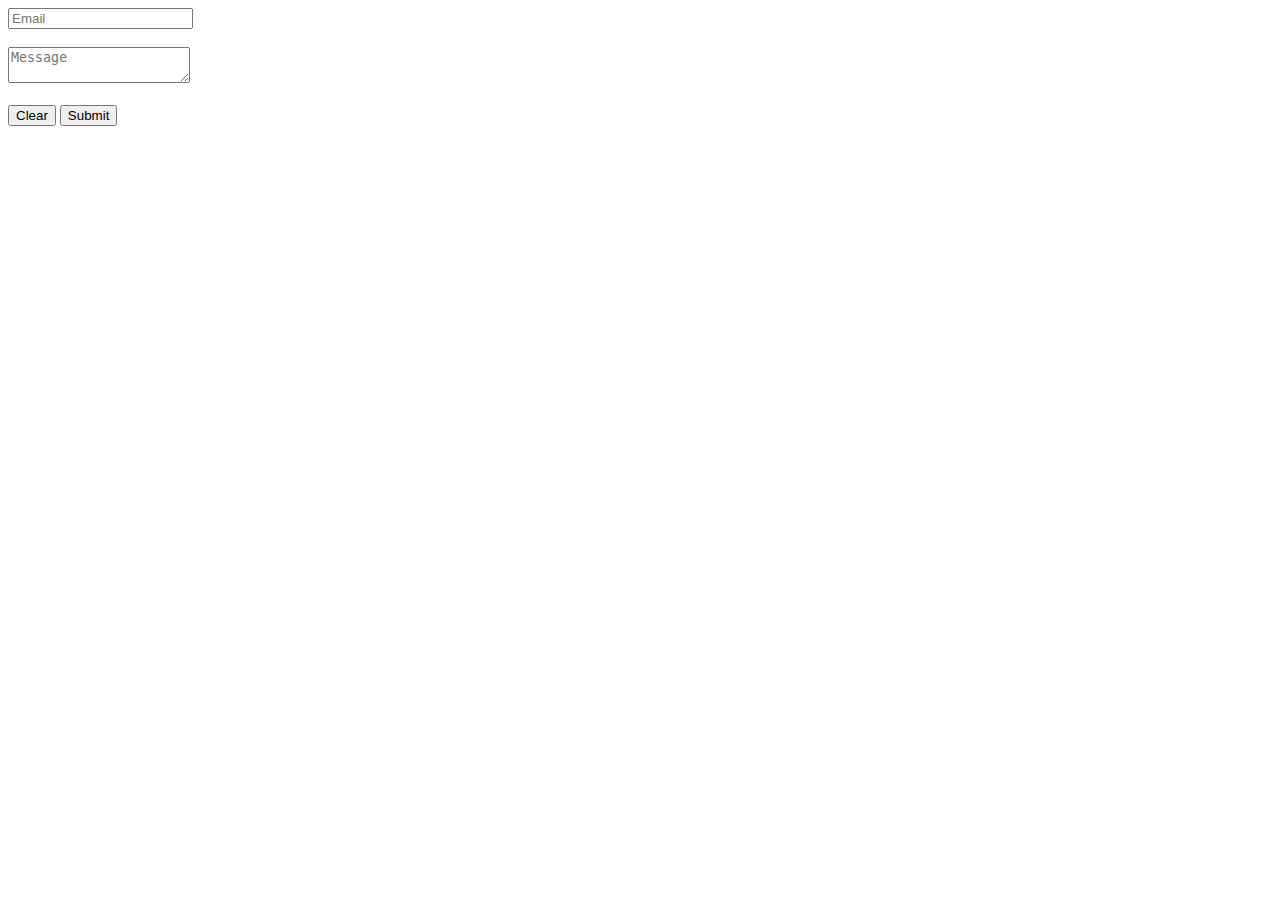
==== contact.html @ 7497337c "UI Changes" ====
<!DOCTYPE html>
<html lang="en">
	<head>
		<meta charset="UTF-8" />
		<meta http-equiv="X-UA-Compatible" content="IE=edge" />
		<meta name="viewport" content="width=device-width, initial-scale=1.0" />
		<title>Document</title>
		<link rel="stylesheet" href="app.css" />
	</head>
	<body>
		<div class="contact">
			<form>
				<!-- <label for="email">Email:</label> -->
				<input
					type="email"
					id="email"
					name="email"
					required
					placeholder="Email"
				/>
				<br /><br />
				<!-- <label for="message">Message:</label> -->
				<textarea
					id="message"
					name="message"
					required
					placeholder="Message"
				></textarea>
				<br /><br />
				<input type="submit" value="Clear" class="clear" />
				<input type="submit" value="Submit" />
			</form>
		</div>
	</body>
</html>
---- app.css ----
:root {
	--primary: #c0eef2;
	--secondary: #537fe7;
	--tertiary: #181823;
}

navbar {
	display: block;
}
a .nav-link {
	color: var(--primary);
}
.d-flex input {
	border-radius: 20px;
	background-color: var(--tertiary);
}
.d-flex input:focus,
.d-flex input:hover {
	border-color: var(--secondary);
	background-color: var(--tertiary);
	box-shadow: 0px 0px 5px var(--primary);
}
.d-flex button[type='submit'] {
	background-color: green;
	border-radius: 50%;
	color: var(--primary);
	opacity: 20%;
}
.d-flex button[type='submit']:hover {
	background-color: green;
	box-shadow: 0px 0px 5px var(--secondary);
	opacity: 100%;
}

/*  */
.navbar-brand {
	color: var(--secondary);
	font-size: 1.5rem;
	text-transform: uppercase;
	letter-spacing: 2px;
	font-weight: bold;
}

/* NAVBAR CSS */

.body {
	background-color: whitesmoke;
}
.content-wrap h2 {
	margin: 40px;
	text-align: center;
	background-color: var(--primary);
	color: var(--secondary);
	height: fit-content;
	border-radius: 20px;
}

.content-wrap {
	width: 1000px;
	margin: 0 auto;
	padding: 10px;
}

/* BODY CSS */

#define {
	position: relative;
	text-align: center;
}

#define img {
	width: 100%;
	height: 36rem;
}

#define .image-overlay {
	position: absolute;
	top: 50%;
	left: 50%;
	transform: translate(-50%, -50%);
	background-color: transparent;
	padding: 20px;
	color: var(--tertiary);
	text-align: left;
}
.mail-link,
.contact {
	width: 50%;
	display: flex;
	text-align: left;
}
#define .image-overlay .mail-link h5 {
	width: 50%;
	font-size: larger;
	font-weight: bolder;
	height: fit-content;
}

#define .image-overlay .contact p {
	width: 50%;
	font-size: smaller;
	font-weight: lighter;
	height: fit-content;
}
#define h4 {
	color: var(--secondary);
	margin-bottom: 20px;
}

#define button {
	background-color: var(--tertiary);
	color: #e9f8f9;
	border: none;
	padding: 10px 20px;
	border-radius: 5px;
	margin-right: 10px;
	cursor: pointer;
}
/* DEFINE CSS */
#about {
	text-align: left;
	color: var(--tertiary);
	padding: 50px;
	display: flex;
}
.aboutme-text {
	width: 50%;
	text-align: left;
}
.aboutme-text h3 {
	background-color: var(--primary);
	border-radius: 20px;
	padding-left: 20px;
	color: var(--secondary);
}
.aboutme-text p,
.aboutme-text h6,
.aboutme-text a {
	padding: 20px;
}

.aboutme-pic {
	width: 50%;
	text-align: center;
}
.aboutme-pic h2 {
	color: var(--tertiary);
}

.aboutme-pic img {
	width: 300px;
	height: 300px;
	border-radius: 50%;
	margin-bottom: 20px;
	box-shadow: 0px 0px 20px var(--secondary);
}
.aboutme-pic h3 {
	color: var(--secondary);
}

.aboutme-pic p {
	color: var(--primary);
	font-size: 16px;
	padding: 10px;
}
/* ABOUT CSS */

#skills {
	text-align: right;
	color: var(--primary);
	padding: 50px;
	display: flex;
	background-color: var(--tertiary);
	border-radius: 5px;
}
.skills-text {
	width: 50%;
	text-align: right;
}
.skills-text h3 {
	background-color: var(--primary);
	padding-right: 20px;
	color: var(--secondary);
	border-radius: 20px;
}
.skills-text p,
.skills-text h6,
.skills-text a {
	padding: 20px;
}

.skills-pic {
	width: 50%;
	text-align: center;
}
.skills-pic h2 {
	color: var(--tertiary);
}

.skills-pic .video {
	width: 80%;
	height: 300px;
	border-radius: 5px;
	margin-bottom: 20px;
	padding: 1px;
	box-shadow: 0px 0px 10px var(--secondary);
}
.skills-pic h3 {
	color: var(--secondary);
}

.skills-pic p {
	color: var(--primary);
	font-size: 16px;
	padding: 10px;
}
/* SKILLS CSS */

#services {
	color: var(--tertiary);
	display: flex;
	justify-content: center;
	background-color: var(--tertiary);
	border-radius: 5px;
}
/* .card {
	color: var(--secondary);
	background-color: #537fe7;
	justify-content: left;
	margin: 5px;
} */
.a-box {
	display: inline-block;
	width: 240px;
	text-align: center;
	margin: 20px;
}

.img-container {
	height: 230px;
	width: 200px;
	overflow: hidden;
	border-radius: 0px 0px 20px 20px;
	display: inline-block;
}

.img-container img {
	transform: skew(0deg, -13deg);
	height: 250px;
	margin: -35px 0px 0px -70px;
}

.inner-skew {
	display: inline-block;
	border-radius: 20px;
	overflow: hidden;
	padding: 0px;
	transform: skew(0deg, 13deg);
	font-size: 0px;
	margin: 30px 0px 0px 0px;
	background: var(--primary);
	height: 250px;
	width: 200px;
}

.text-container {
	box-shadow: 0px 0px 10px 0px var(--secondary);
	padding: 120px 20px 20px 20px;
	border-radius: 20px;
	background: var(--primary);
	margin: -120px 0px 0px 0px;
	line-height: 19px;
	font-size: 14px;
}

.text-container h3 {
	margin: 20px 0px 10px 0px;
	color: var(--secondary);
	font-size: 18px;
}
/* .card .bit {
	font-size: 50px;
	display: flex;
	flex-basis: auto;
	background: #000;
}

.card-title {
	color: var(--primary);
	flex-basis: auto;
	margin: 2px;
} */
/* 
.card-text {
	color: var(--primary);
	margin: 2px;
} */

/* .card .btn {
	font-size: 50px;
	flex-basis: auto;
	background: #ffff;
} */

/* .card .btn:hover {
	background-color: var(--secondary);
	color: var(--primary);
	cursor: pointer;
}
/* SERVICES CSS */
#projects {
	color: var(--secondary);
	padding: 20px;
	text-align: center;
	width: 100%;
}
#projects h2 {
	margin: 40px;
	text-align: center;
	background-color: var(--primary);
	color: var(--secondary);
	height: fit-content;
	border-radius: 20px;
}

.carousel {
	width: 100%;
	background-color: var(--tertiary);
}
.carousel-control-prev,
.carousel-control-next {
	position: absolute;
	top: 50%;
	width: auto;
	padding: 10px;
	color: var(--tertiary);
	font-size: 18px;
	font-weight: bold;
	text-shadow: 1px 1px 2px rgba(0, 0, 0, 0.6);
}

.carousel-inner {
	height: fit-content;
	align-items: center;
	color: var(--secondary);
	margin: auto;
}
.carousel-caption {
	color: var(--tertiary);
}

.carousel-control-prev:hover,
.carousel-control-next:hover {
	visibility: var(--primary);
	background-color: var(--primary);
}

.carousel-indicators {
	bottom: 10px;
	color: var(--tertiary);
}

.carousel-indicators li {
	background-color: var(--secondary);
	border-color: var(--primary);
}

.carousel-indicators .active {
	background-color: var(--primary);
}

/* PROJECT CSS */

#contact {
	width: 100%;
	background-color: var(--tertiary);
	color: var(--primary);
	border-radius: 5px;
	padding: 20px;
	text-align: center;
}

#contact h5 {
	text-align: center;
	margin: 30px;
}
.list-nav {
	display: flex;
	justify-content: center;
}
#contact i {
	font-size: 30px;
	margin: 20px;
}
.small {
	font-weight: lighter;
	text-align: center;
	margin: 10px;
	opacity: 80%;
}
#contact button {
	width: 150px;
	height: 50px;
	background-color: var(--secondary);
	color: var(--primary);
	border-radius: 5px;
}
#contact h2 {
	text-align: center;
}

#contact a {
	color: var(--secondary);
}

#contact p {
	margin-bottom: 0;
}

#contact .myinfo {
	display: flex;
	justify-content: center;
}
/* CONTACT CSS */

footer .copyright {
	text-align: center;
	background-color: var(--tertiary);
	color: var(--primary);
	padding: 10px;
	margin: 0;
}
/* FOOTER CSS */
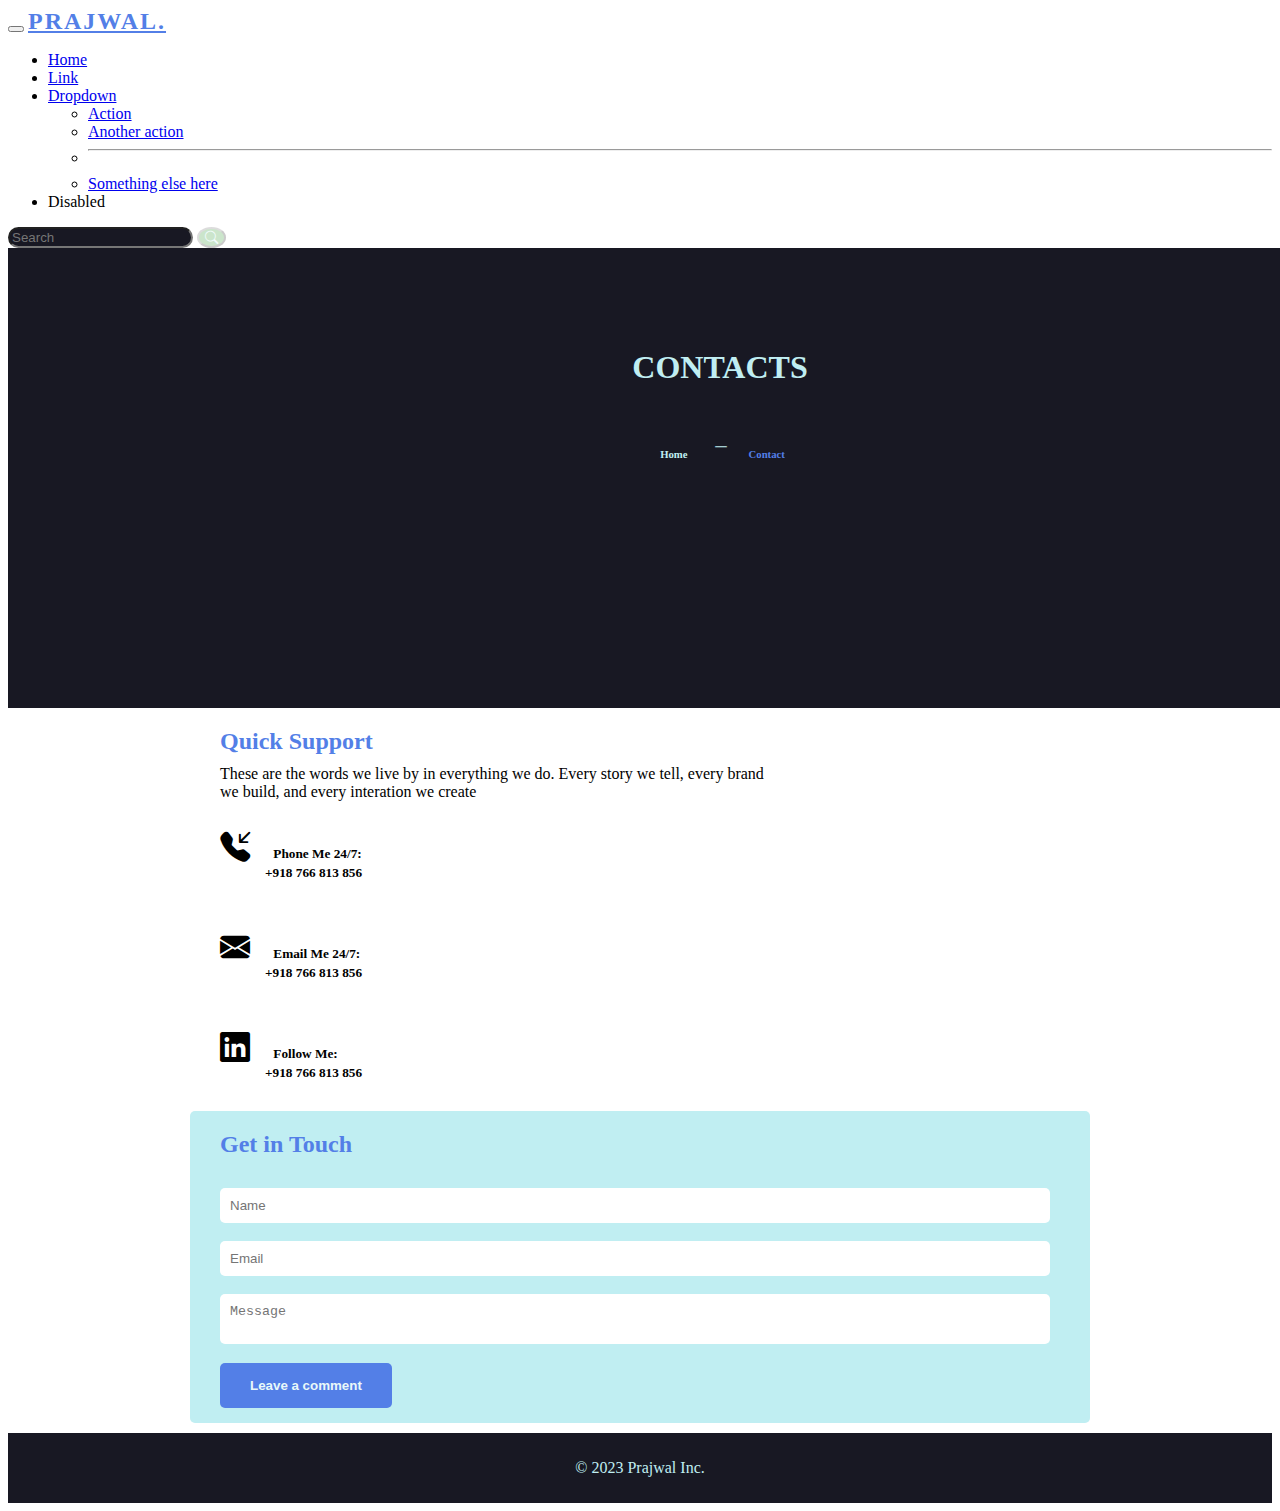
==== commit fe67ce44: "morning changes" ====
--- a/contact.html
+++ b/contact.html
@@ -5,31 +5,170 @@
 		<meta http-equiv="X-UA-Compatible" content="IE=edge" />
 		<meta name="viewport" content="width=device-width, initial-scale=1.0" />
 		<title>Document</title>
-		<link rel="stylesheet" href="app.css" />
+		<link rel="stylesheet" href="contact.css" />
+		<link
+			href="https://cdn.jsdelivr.net/npm/bootstrap@5.3.0-alpha1/dist/css/bootstrap.min.css"
+			rel="stylesheet"
+			integrity="sha384-GLhlTQ8iRABdZLl6O3oVMWSktQOp6b7In1Zl3/Jr59b6EGGoI1aFkw7cmDA6j6gD"
+			crossorigin="anonymous"
+		/>
+		<link
+			rel="stylesheet"
+			href="https://cdn.jsdelivr.net/npm/bootstrap-icons@1.10.3/font/bootstrap-icons.css"
+		/>
 	</head>
-	<body>
-		<div class="contact">
-			<form>
-				<!-- <label for="email">Email:</label> -->
-				<input
-					type="email"
-					id="email"
-					name="email"
-					required
-					placeholder="Email"
-				/>
-				<br /><br />
-				<!-- <label for="message">Message:</label> -->
-				<textarea
-					id="message"
-					name="message"
-					required
-					placeholder="Message"
-				></textarea>
-				<br /><br />
-				<input type="submit" value="Clear" class="clear" />
-				<input type="submit" value="Submit" />
-			</form>
+	<body class="body">
+		<header>
+			<nav class="navbar navbar-expand-lg bg-dark" data-bs-theme="dark">
+				<div class="container-fluid">
+					<button
+						class="navbar-toggler"
+						type="button"
+						data-bs-toggle="collapse"
+						data-bs-target="#navbarToggleExternalContent"
+						aria-controls="navbarToggleExternalContent"
+						aria-expanded="false"
+						aria-label="Toggle navigation"
+						onclick="toggleNavbar()"
+					>
+						<span class="navbar-toggler-icon"></span>
+					</button>
+					<a class="navbar-brand" href="#">PRAJWAL.</a>
+					<div class="collapse navbar-collapse" id="navbarSupportedContent">
+						<ul class="navbar-nav me-auto mb-2 mb-lg-0">
+							<li class="nav-item">
+								<a
+									class="nav-link active"
+									aria-current="page"
+									href="#"
+									id="home-link"
+									>Home</a
+								>
+							</li>
+							<li class="nav-item">
+								<a class="nav-link" href="#" id="link-link">Link</a>
+							</li>
+							<li class="nav-item dropdown">
+								<a
+									class="nav-link dropdown-toggle"
+									href="#"
+									role="button"
+									data-bs-toggle="dropdown"
+									aria-expanded="false"
+								>
+									Dropdown
+								</a>
+								<ul class="dropdown-menu">
+									<li><a class="dropdown-item" href="#">Action</a></li>
+									<li><a class="dropdown-item" href="#">Another action</a></li>
+									<li><hr class="dropdown-divider" /></li>
+									<li>
+										<a class="dropdown-item" href="#">Something else here</a>
+									</li>
+								</ul>
+							</li>
+							<li class="nav-item">
+								<a class="nav-link disabled">Disabled</a>
+							</li>
+						</ul>
+						<form class="d-flex" role="search">
+							<input
+								class="form-control me-2"
+								type="search"
+								placeholder="Search"
+								aria-label="Search"
+							/>
+							<button class="btn btn-outline-success" type="submit">
+								<i class="bi bi-search"></i>
+							</button>
+						</form>
+					</div>
+				</div>
+			</nav>
+		</header>
+		<section id="define">
+			<h1>CONTACTS</h1>
+			<ul class="list-nav">
+				<a href="index.html" style="padding: 5px; color: #c0eef2"
+					><h6>Home</h6></a
+				>
+				<h4 style="padding: 10px"><i class="bi bi-dash-lg"></i></h4>
+
+				<a href="contact.html" style="padding-top: 5px; color: #537fe7">
+					<h6>Contact</h6></a
+				>
+			</ul>
+		</section>
+		<div class="content-wrap">
+			<section id="quick-support">
+				<h2>Quick Support</h2>
+				<p>
+					These are the words we live by in everything we do. Every story we
+					tell, every brand <br />
+					we build, and every interation we create
+				</p>
+				<div class="myinfo">
+					<h5>
+						<i class="bi bi-telephone-inbound-fill"></i>
+						Phone Me 24/7: <br />
+						<div class="small">+918 766 813 856</div>
+					</h5>
+					<h5>
+						<i class="bi bi-envelope-fill"></i>
+						Email Me 24/7: <br />
+						<div class="small">+918 766 813 856</div>
+					</h5>
+					<h5 style="color: var(#537fe7)">
+						<i class="bi bi-linkedin"></i>
+						Follow Me: <br />
+						<div class="small">+918 766 813 856</div>
+					</h5>
+				</div>
+			</section>
+			<section id="contact">
+				<h2>Get in Touch</h2>
+				<form>
+					<!-- <label for="name">Name:</label> -->
+					<input
+						type="name"
+						id="name"
+						name="name"
+						required
+						placeholder="Name"
+					/>
+					<br /><br />
+					<!-- <label for="email">Email:</label> -->
+					<input
+						type="email"
+						id="email"
+						name="email"
+						required
+						placeholder="Email"
+					/>
+					<br /><br />
+					<!-- <label for="message">Message:</label> -->
+					<textarea
+						id="message"
+						name="message"
+						required
+						placeholder="Message"
+					></textarea>
+					<input type="submit" value="Leave a comment" />
+				</form>
+			</section>
 		</div>
+
+		<footer>
+			<div class="copyright">
+				<p>&copy; 2023 Prajwal Inc.</p>
+			</div>
+		</footer>
+
+		<script
+			src="https://cdn.jsdelivr.net/npm/bootstrap@5.3.0-alpha1/dist/js/bootstrap.bundle.min.js"
+			integrity="sha384-w76AqPfDkMBDXo30jS1Sgez6pr3x5MlQ1ZAGC+nuZB+EYdgRZgiwxhTBTkF7CXvN"
+			crossorigin="anonymous"
+		></script>
+		<script src="contact.js"></script>
 	</body>
 </html>
--- a/contact.css
+++ b/contact.css
@@ -0,0 +1,164 @@
+:root {
+	--primary: #c0eef2;
+	--secondary: #537fe7;
+	--tertiary: #181823;
+}
+navbar {
+	display: block;
+}
+a .nav-link {
+	color: var(--primary);
+}
+.d-flex input {
+	border-radius: 20px;
+	background-color: var(--tertiary);
+}
+.d-flex input:focus,
+.d-flex input:hover {
+	border-color: var(--secondary);
+	background-color: var(--tertiary);
+	box-shadow: 0px 0px 5px var(--primary);
+}
+.d-flex button[type='submit'] {
+	background-color: green;
+	border-radius: 50%;
+	color: var(--primary);
+	opacity: 20%;
+}
+.d-flex button[type='submit']:hover {
+	background-color: green;
+	box-shadow: 0px 0px 5px var(--secondary);
+	opacity: 100%;
+}
+
+.navbar-brand {
+	color: var(--secondary);
+	font-size: 1.5rem;
+	text-transform: uppercase;
+	letter-spacing: 2px;
+	font-weight: bold;
+}
+
+.content-wrap h2 {
+	margin: 40px;
+	text-align: center;
+	color: var(--secondary);
+	height: fit-content;
+	border-radius: 20px;
+}
+
+.content-wrap {
+	width: 900px;
+	margin: 0 auto;
+	padding: 10px;
+}
+
+/*  */
+#define {
+	text-align: center;
+	padding: 80px;
+	background-color: #181823;
+	width: 100%;
+	height: 300px;
+	color: #c0eef2;
+}
+
+#define h1 {
+	text-align: center;
+}
+#define h6,
+#define h5 {
+	padding: 10px;
+}
+.list-nav {
+	display: flex;
+	justify-content: center;
+	padding-left: 0;
+}
+.list-nav a {
+	text-decoration: none;
+}
+
+/*  */
+.myinfo i {
+	font-size: 30px;
+	padding-right: 20px;
+}
+.myinfo .small {
+	text-align: left;
+	margin-left: 45px;
+}
+#quick-support p {
+	text-align: left;
+	border-radius: 5px;
+	padding-left: 20px;
+	margin: 10px;
+}
+#quick-support h2 {
+	text-align: left;
+	margin: 10px;
+	padding-left: 20px;
+	border-radius: 5px;
+}
+
+#contact h2,
+#quick-support h5 {
+	text-align: left;
+	margin: 10px;
+	padding: 20px;
+	border-radius: 5px;
+}
+#contact {
+	width: 100%;
+	background-color: var(--primary);
+	color: var(--primary);
+	border-radius: 5px;
+	text-align: left;
+	border: none;
+}
+#contact form {
+	color: var(--secondary);
+	border-radius: 5px;
+	width: 100%;
+	text-align: left;
+}
+
+#contact label,
+#contact input[type='name'],
+#contact input[type='text'],
+#contact input[type='email'],
+#contact input[type='submit'],
+#contact textarea {
+	width: 90%;
+	padding: 10px;
+	border-radius: 5px;
+	border: none;
+	margin-left: 30px;
+	margin-right: 30px;
+	resize: none;
+	overflow: hidden;
+}
+
+#contact input[type='submit'] {
+	width: fit-content;
+	font-weight: bold;
+	background-color: var(--secondary);
+	opacity: 100%;
+	color: #e9f8f9;
+	cursor: pointer;
+	margin: 15px 30px;
+	padding: 15px 30px;
+}
+
+#contact input[type='submit']:hover {
+	opacity: 20%;
+	background-color: var(--secondary);
+}
+
+footer .copyright {
+	text-align: center;
+	background-color: var(--tertiary);
+	color: var(--primary);
+	padding: 10px;
+	margin: 0;
+}
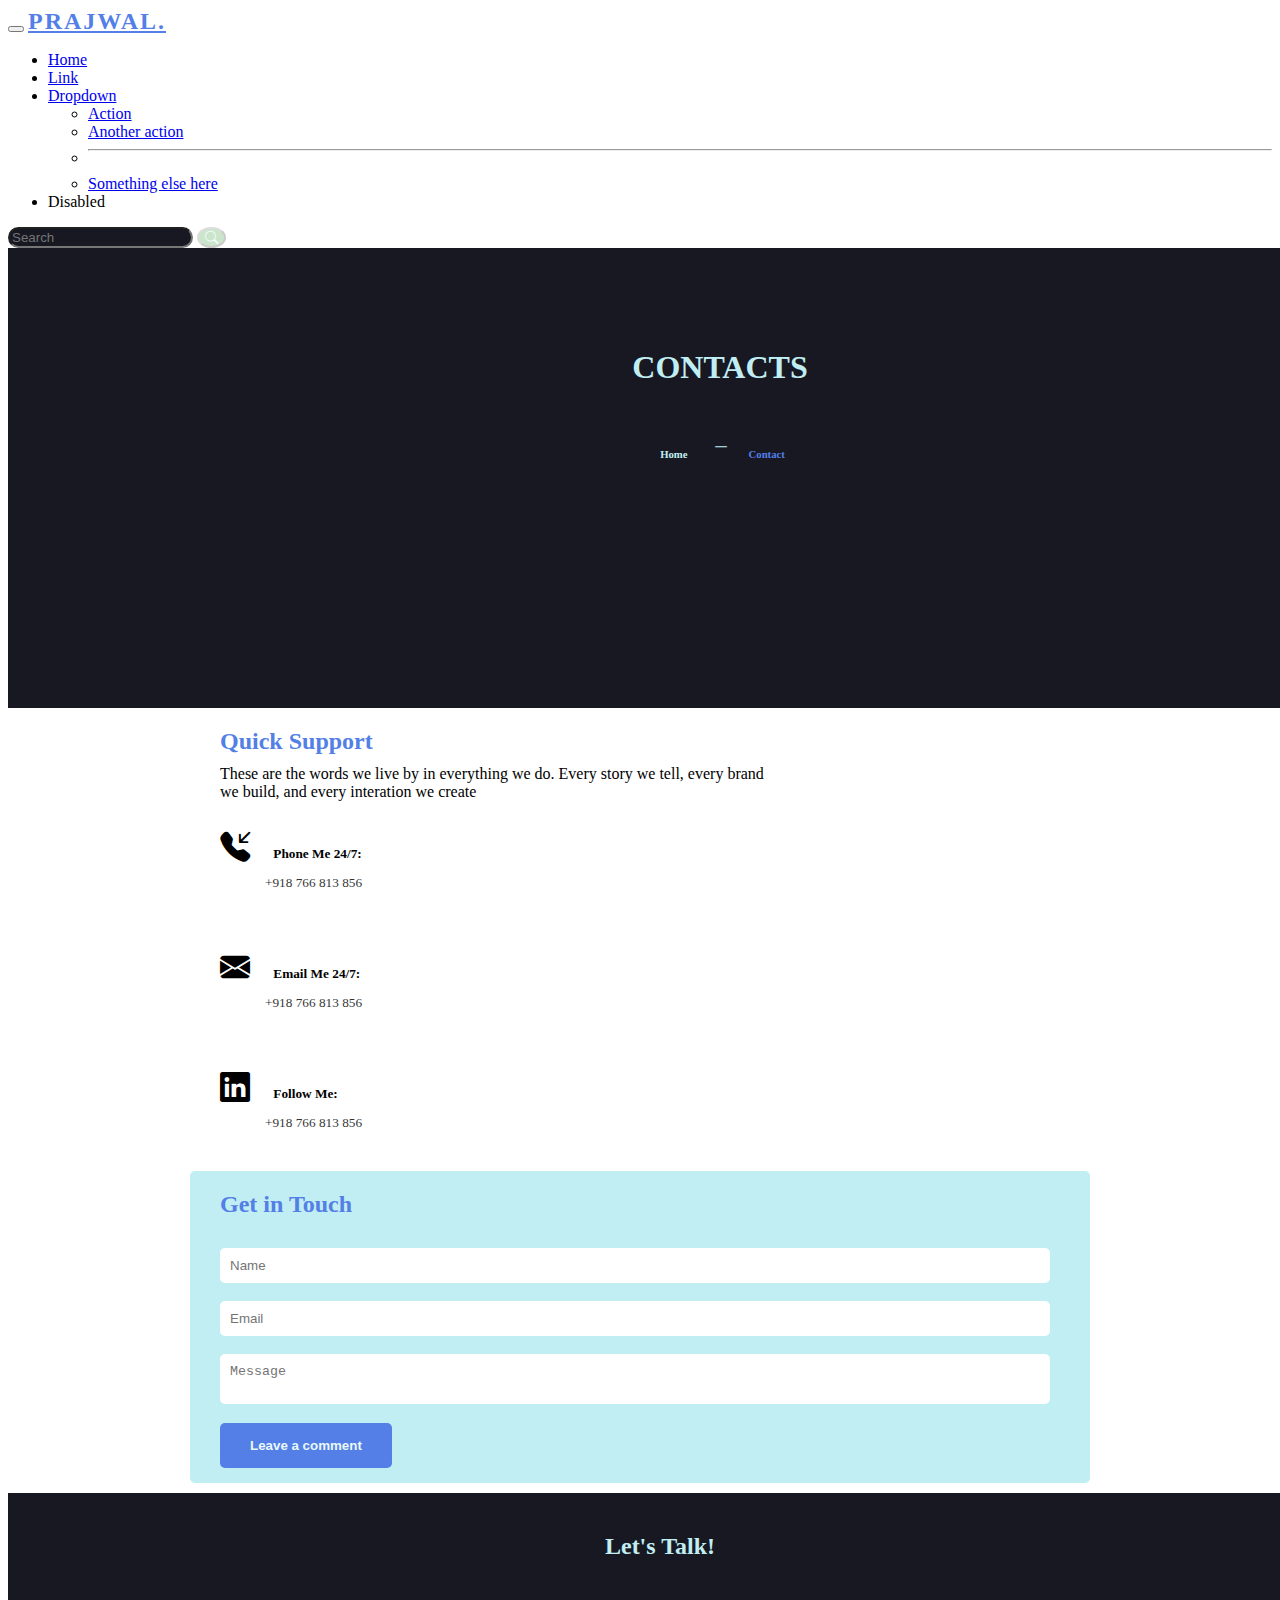
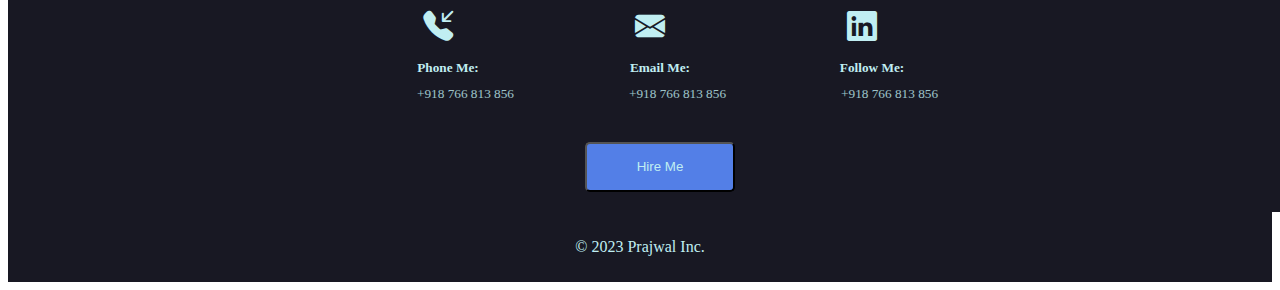
==== commit f47e896a: "files managed" ====
--- a/contact.html
+++ b/contact.html
@@ -5,7 +5,7 @@
 		<meta http-equiv="X-UA-Compatible" content="IE=edge" />
 		<meta name="viewport" content="width=device-width, initial-scale=1.0" />
 		<title>Document</title>
-		<link rel="stylesheet" href="contact.css" />
+		<link rel="stylesheet" href="css/contact.css" />
 		<link
 			href="https://cdn.jsdelivr.net/npm/bootstrap@5.3.0-alpha1/dist/css/bootstrap.min.css"
 			rel="stylesheet"
@@ -125,7 +125,7 @@
 					</h5>
 				</div>
 			</section>
-			<section id="contact">
+			<section id="comment">
 				<h2>Get in Touch</h2>
 				<form>
 					<!-- <label for="name">Name:</label> -->
@@ -158,17 +158,37 @@
 			</section>
 		</div>
 
-		<footer>
-			<div class="copyright">
-				<p>&copy; 2023 Prajwal Inc.</p>
-			</div>
-		</footer>
-
 		<script
 			src="https://cdn.jsdelivr.net/npm/bootstrap@5.3.0-alpha1/dist/js/bootstrap.bundle.min.js"
 			integrity="sha384-w76AqPfDkMBDXo30jS1Sgez6pr3x5MlQ1ZAGC+nuZB+EYdgRZgiwxhTBTkF7CXvN"
 			crossorigin="anonymous"
 		></script>
-		<script src="contact.js"></script>
+		<script src="js/contact.js"></script>
 	</body>
+	<footer>
+		<section id="contact">
+			<h2>Let's Talk!</h2>
+			<div class="myinfo">
+				<h5>
+					<i class="bi bi-telephone-inbound-fill"></i><br /><br />
+					Phone Me: <br />
+					<div class="small">+918 766 813 856</div>
+				</h5>
+				<h5>
+					<i class="bi bi-envelope-fill"></i><br /><br />
+					Email Me: <br />
+					<div class="small">+918 766 813 856</div>
+				</h5>
+				<h5>
+					<i class="bi bi-linkedin"></i><br /><br />
+					Follow Me: <br />
+					<div class="small">+918 766 813 856</div>
+				</h5>
+			</div>
+			<a href="contact.html"><button>Hire Me</button></a>
+		</section>
+		<div class="copyright">
+			<p>&copy; 2023 Prajwal Inc.</p>
+		</div>
+	</footer>
 </html>
--- a/css/contact.css
+++ b/css/contact.css
@@ -0,0 +1,207 @@
+:root {
+	--primary: #c0eef2;
+	--secondary: #537fe7;
+	--tertiary: #181823;
+}
+navbar {
+	display: block;
+}
+a .nav-link {
+	color: var(--primary);
+}
+.d-flex input {
+	border-radius: 20px;
+	background-color: var(--tertiary);
+}
+.d-flex input:focus,
+.d-flex input:hover {
+	border-color: var(--secondary);
+	background-color: var(--tertiary);
+	box-shadow: 0px 0px 5px var(--primary);
+}
+.d-flex button[type='submit'] {
+	background-color: green;
+	border-radius: 50%;
+	color: var(--primary);
+	opacity: 20%;
+}
+.d-flex button[type='submit']:hover {
+	background-color: green;
+	box-shadow: 0px 0px 5px var(--secondary);
+	opacity: 100%;
+}
+
+.navbar-brand {
+	color: var(--secondary);
+	font-size: 1.5rem;
+	text-transform: uppercase;
+	letter-spacing: 2px;
+	font-weight: bold;
+}
+
+.content-wrap h2 {
+	margin: 40px;
+	text-align: center;
+	color: var(--secondary);
+	height: fit-content;
+	border-radius: 20px;
+}
+
+.content-wrap {
+	width: 900px;
+	margin: 0 auto;
+	padding: 10px;
+}
+
+/*  */
+#define {
+	text-align: center;
+	padding: 80px;
+	background-color: #181823;
+	width: 100%;
+	height: 300px;
+	color: #c0eef2;
+}
+
+#define h1 {
+	text-align: center;
+}
+#define h6,
+#define h5 {
+	padding: 10px;
+}
+.list-nav {
+	display: flex;
+	justify-content: center;
+	padding-left: 0;
+}
+.list-nav a {
+	text-decoration: none;
+}
+
+/*  */
+.myinfo i {
+	font-size: 30px;
+	padding-right: 20px;
+}
+.myinfo .small {
+	text-align: left;
+	margin-left: 45px;
+}
+#quick-support p {
+	text-align: left;
+	border-radius: 5px;
+	padding-left: 20px;
+	margin: 10px;
+}
+#quick-support h2 {
+	text-align: left;
+	margin: 10px;
+	padding-left: 20px;
+	border-radius: 5px;
+}
+
+#comment h2,
+#quick-support h5 {
+	text-align: left;
+	margin: 10px;
+	padding: 20px;
+	border-radius: 5px;
+}
+#comment {
+	width: 100%;
+	background-color: var(--primary);
+	color: var(--primary);
+	border-radius: 5px;
+	text-align: left;
+	border: none;
+}
+#comment form {
+	color: var(--secondary);
+	border-radius: 5px;
+	width: 100%;
+	text-align: left;
+}
+
+#comment label,
+#comment input[type='name'],
+#comment input[type='text'],
+#comment input[type='email'],
+#comment input[type='submit'],
+#comment textarea {
+	width: 90%;
+	padding: 10px;
+	border-radius: 5px;
+	border: none;
+	margin-left: 30px;
+	margin-right: 30px;
+	resize: none;
+	overflow: hidden;
+}
+
+#comment input[type='submit'] {
+	width: fit-content;
+	font-weight: bold;
+	background-color: var(--secondary);
+	opacity: 100%;
+	color: #e9f8f9;
+	cursor: pointer;
+	margin: 15px 30px;
+	padding: 15px 30px;
+}
+
+#comment input[type='submit']:hover {
+	opacity: 20%;
+	background-color: var(--secondary);
+}
+/*  */
+#contact {
+	width: 100%;
+	background-color: var(--tertiary);
+	color: var(--primary);
+	padding: 20px;
+	text-align: center;
+}
+
+#contact h5 {
+	text-align: center;
+	margin: 30px;
+}
+
+#contact i {
+	font-size: 30px;
+	margin: 20px;
+}
+.small {
+	font-weight: lighter;
+	text-align: center;
+	margin: 10px;
+	opacity: 80%;
+}
+#contact button {
+	width: 150px;
+	height: 50px;
+	background-color: var(--secondary);
+	color: var(--primary);
+	border-radius: 5px;
+}
+#contact h2 {
+	text-align: center;
+}
+
+#contact a {
+	color: var(--secondary);
+}
+
+#contact .myinfo {
+	display: flex;
+	justify-content: center;
+}
+/*  */
+footer .copyright {
+	text-align: center;
+	background-color: var(--tertiary);
+	color: var(--primary);
+	padding: 10px;
+	margin: 0;
+}
